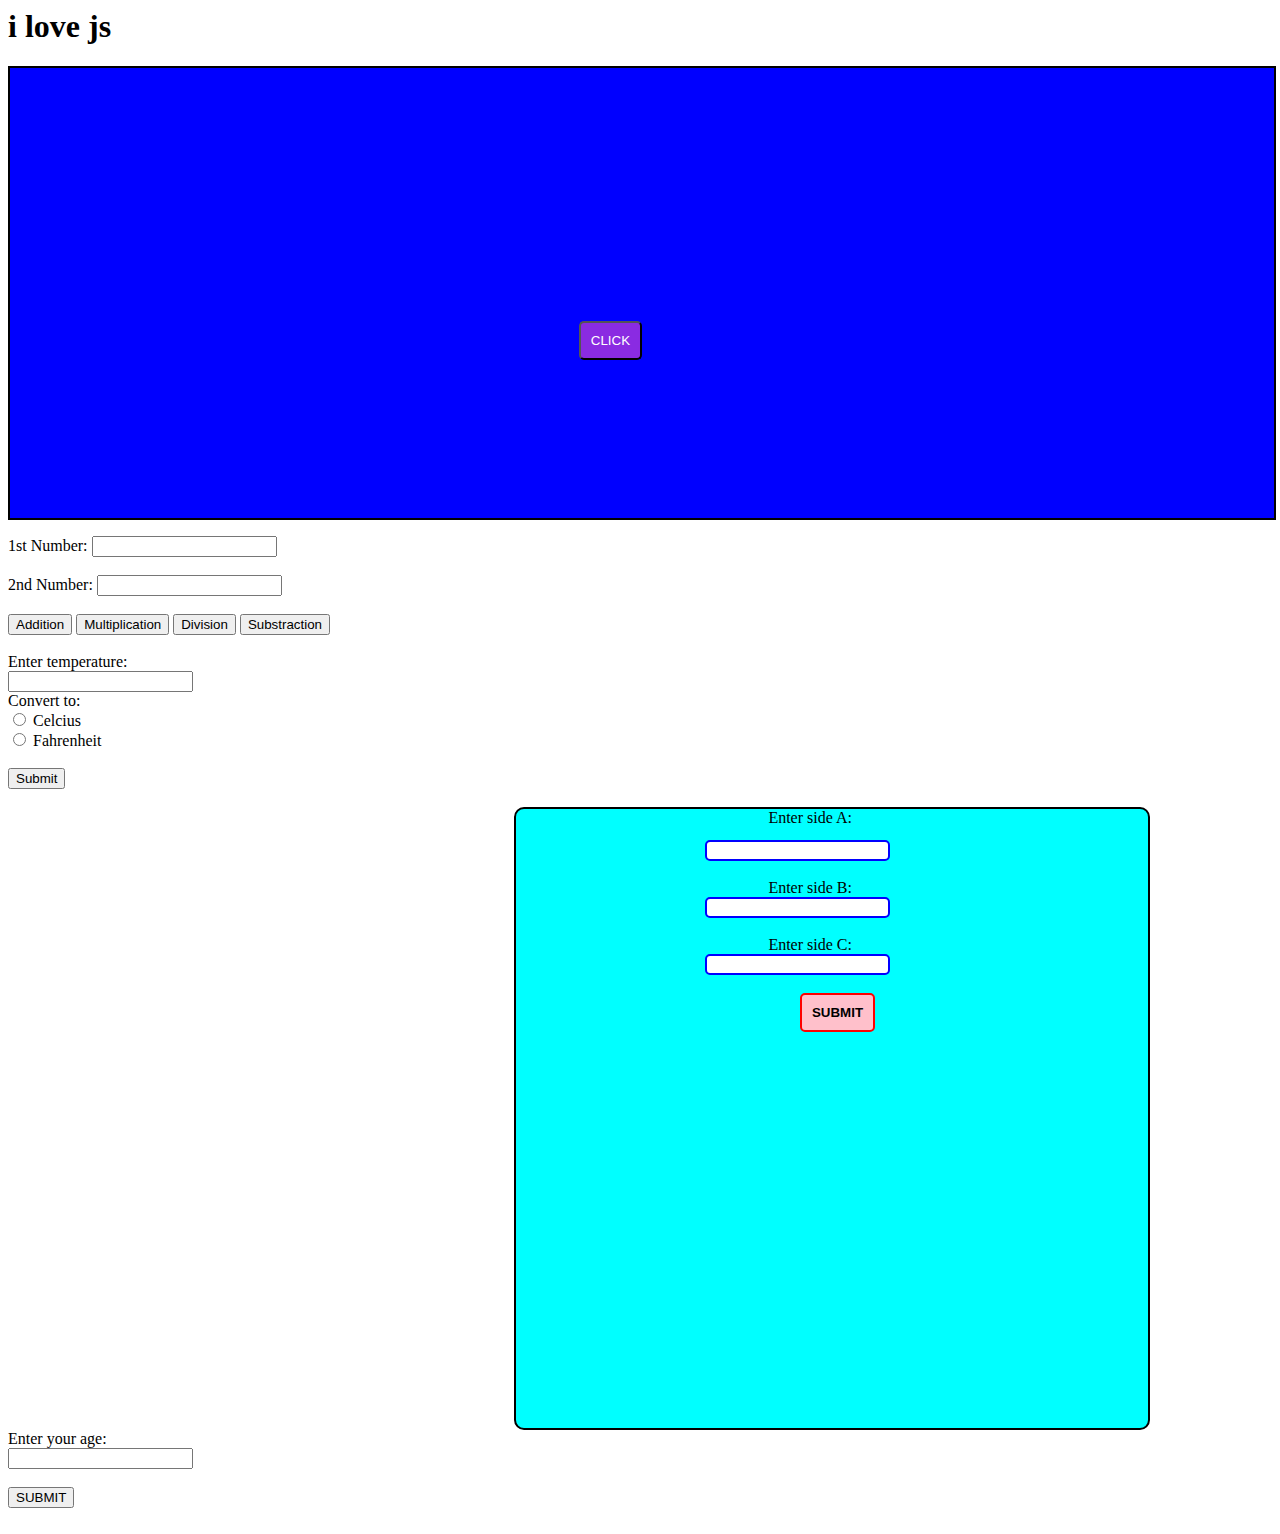
==== index.html @ 7d9a73a3 "first commit" ====
<html lang="en">
<head>
    <meta charset="UTF-8">
    <meta name="viewport" content="width=device-width, initial-scale=1.0">
    <title>JS Tutorial</title>
    <link rel="stylesheet" href="index.css">
    
</head>
<body>
    <h1>i love js</h1>
    <div class = "container">
        <button class = "my-button" onclick = "changeColors()">
            CLICK</button></div>
    <p class = "para"></p>

<label> 1st Number:</label>
<input type="text" id="text-btn1"><br><br>
<label> 2nd Number:</label>
<input type="text" id="text-btn2"><br><br>
<button id="ad-btn">Addition</button>
<button id="multi-btn">Multiplication</button>
<button id="div-btn">Division</button>
<button id="sub-btn">Substraction</button><br><br>
<label id="result"></label>

<label>Enter temperature:</label><br>
<input type="text" id="txt-btn"><br>
<label>Convert to:</label><br>
<input type="radio" name="radio" id="radio-btn1">
<label>Celcius</label><br>
<input type="radio" name="radio" id="radio-btn2">
<label>Fahrenheit</label><br><br>
<button id="submit-btn">Submit</button><br><br>
<label id="temp-result"></label>

<div class="triangle-cont">
    <label id="label1">Enter side A:</label><br>
    <input type="text" id="side-btn1"><br><br>
    <label id="label2">Enter side B:</label><br>
    <input type="text" id="side-btn2"><br><br>
    <label id="label3">Enter side C:</label><br>
    <input type="text" id="side-btn3"><br><br>
    <button id="submitBtn"><strong>SUBMIT</strong></button><br><br>
    <label id="displayC"><strong></strong></label>
</div>

<div class="age-container">
    <label>Enter your age:</label><br>
    <input type="text" id="age-btn"><br><br>
    <button id="sub-age">SUBMIT</button><br><br>
    <label id="ageLabel"></label>
</div>


    <script src="index.js">
    
    </script>
</body>
</html>
---- index.css ----
.container{
    width: 100%;
    height: 50vh;
    border: 2px solid black;
    align-items: center;
}

.my-button{
    margin-left: 45%;
    margin-top: 20%;
    padding: 10px;
    border-radius: 5px;
    cursor: pointer;
    background-color: blueviolet;
    color:white;
}

.sub-btn{
    margin-left: 45%;
    margin-top: 20%;
    padding: 10px;
    border-radius: 5px;
    cursor: pointer;
    background-color:rebeccapurple;
    color: black;
}

.triangle-cont{
    margin-left: 40%;
    width: 50%;
    height: 70%;
    background-color: aqua;
    border: 2px solid black;
    border-radius: 10px;
}

#side-btn1{
    margin-left: 30%;
    margin-top: 2%;
    border: 2px solid blue;
    border-radius: 5px;
}
#side-btn2{
    margin-left: 30%;
    border: 2px solid blue;
    border-radius:5px;
}
#side-btn3{
    margin-left: 30%;
    border: 2px solid blue;
    border-radius: 5px;
}
#label1{
    margin-left: 40%;
    margin-top: 10%;
}

#label2{
    margin-left: 40%;
}
#label3{
    margin-left: 40%;
}
#submitBtn{
    margin-left: 45%;
    padding:10px;
    border: 2px solid red;
    border-radius:5px;
    background-color: pink;
    color:black;
}
#displayC{
    margin-left: 28%;
}
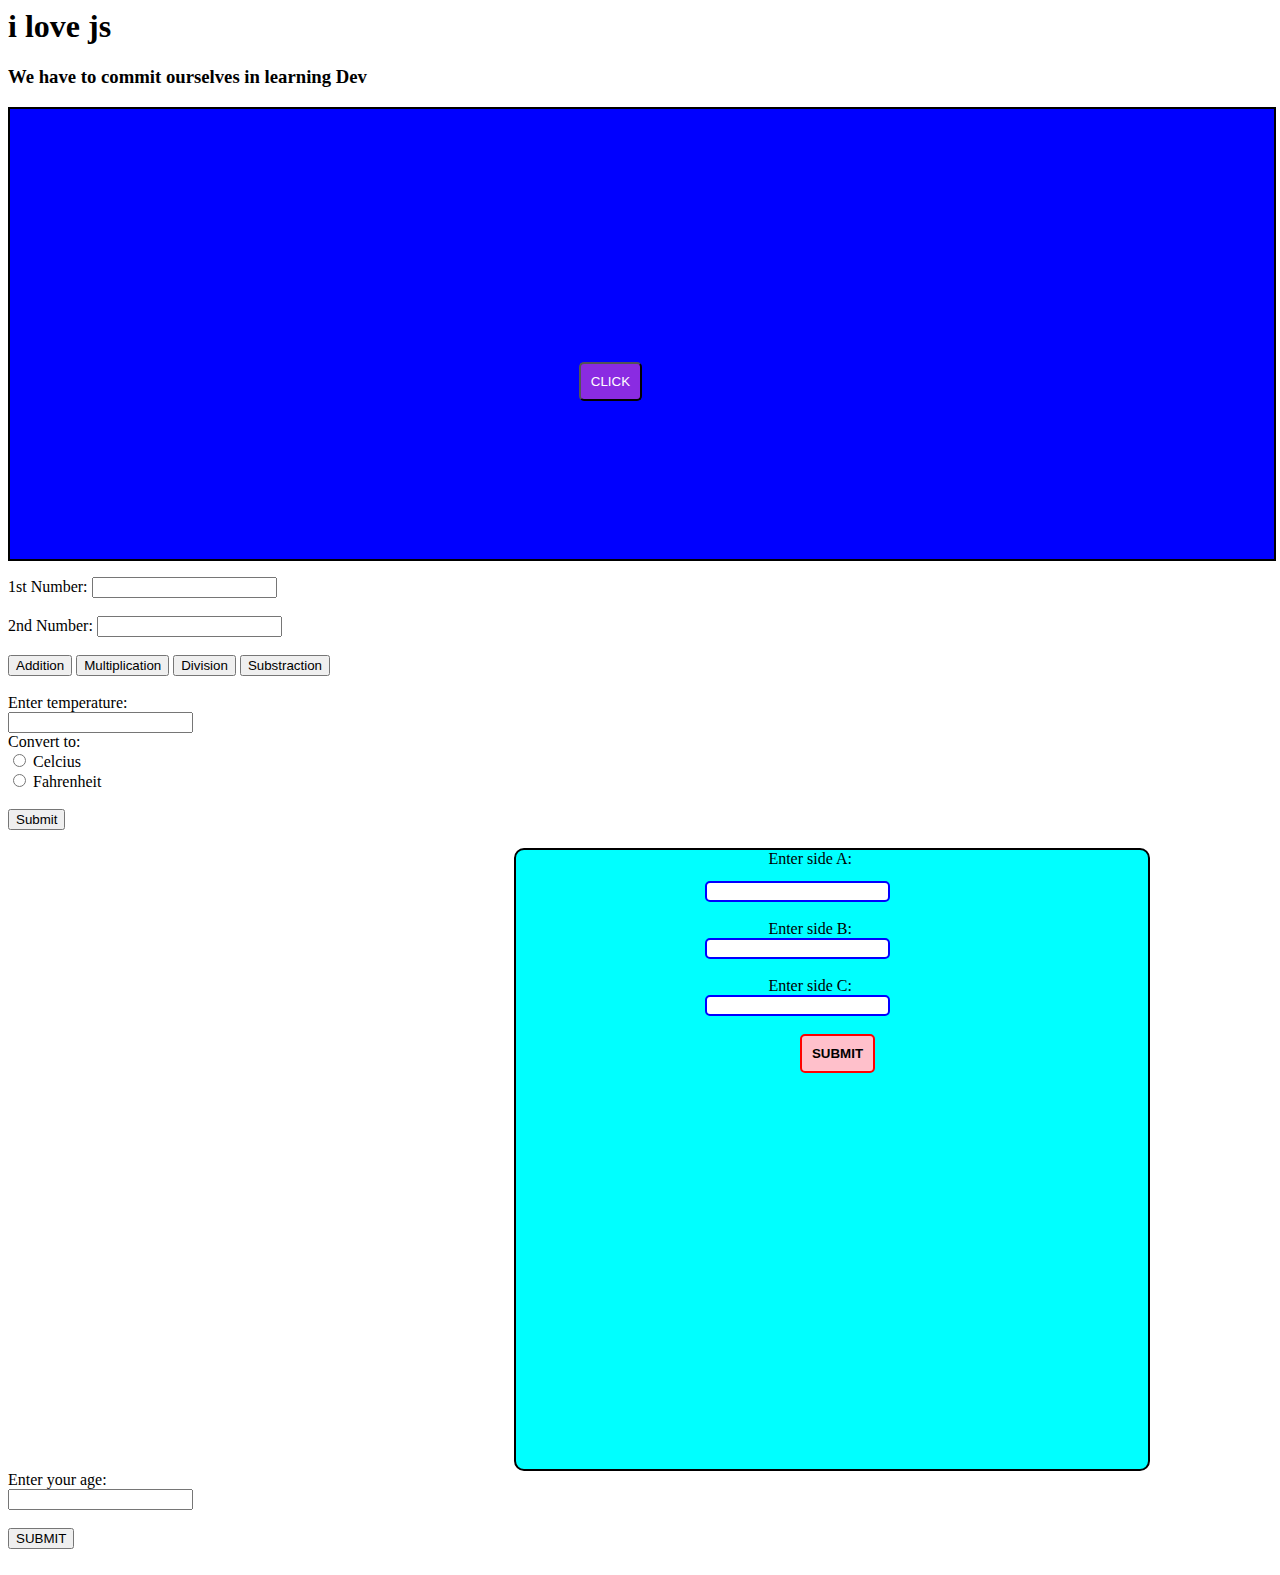
==== commit 82dcba33: "New file added" ====
--- a/index.html
+++ b/index.html
@@ -8,6 +8,7 @@
 </head>
 <body>
     <h1>i love js</h1>
+    <h3>We have to commit ourselves in learning Dev</h3>
     <div class = "container">
         <button class = "my-button" onclick = "changeColors()">
             CLICK</button></div>
